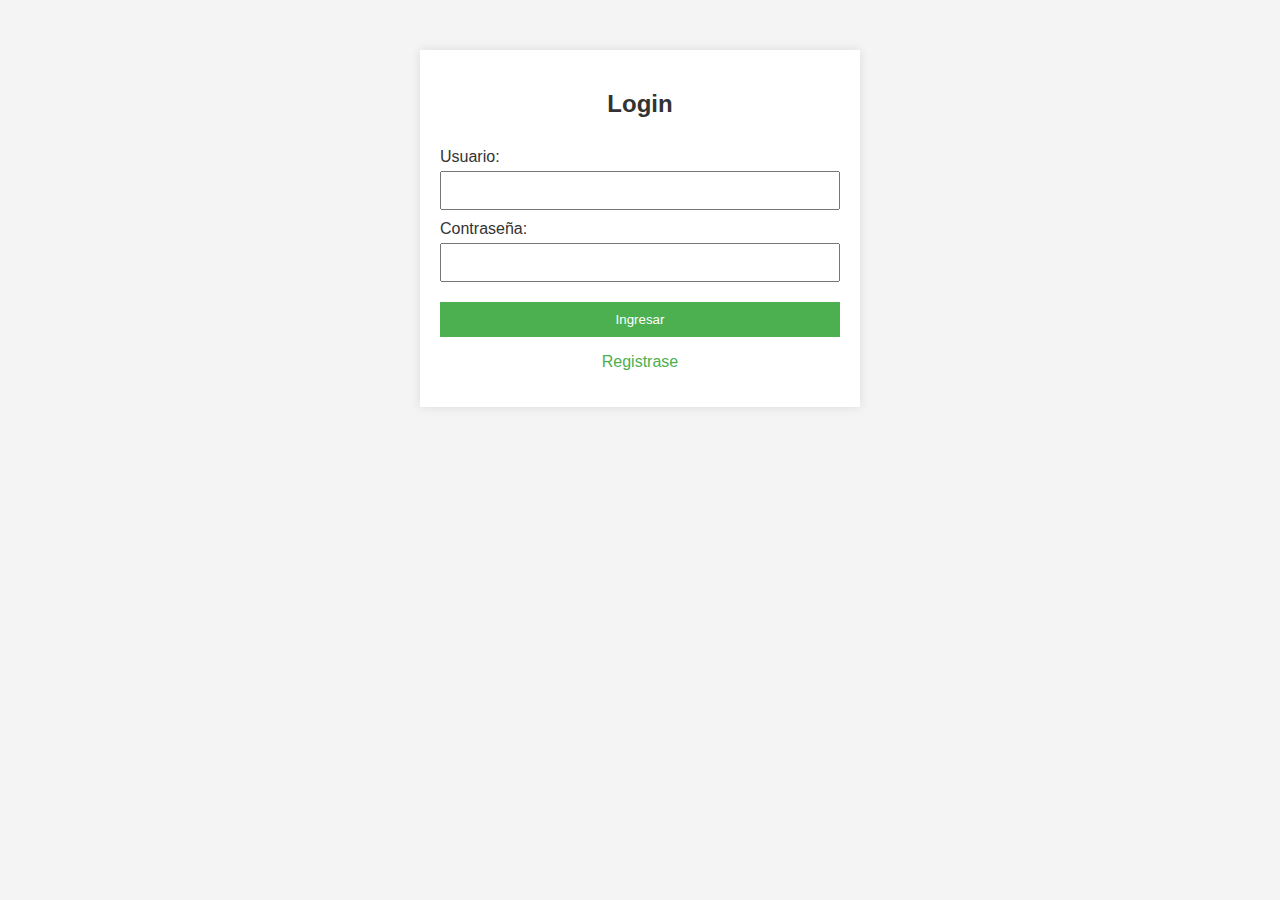
==== index.html @ dc920f5c "Se agregaron el index, styles y scripts, ademas del login" ====
<!DOCTYPE html>
<html lang="en">
<head>
    <meta charset="UTF-8">
    <meta name="viewport" content="width=device-width, initial-scale=1.0">
    <title>Login</title>
    <link rel="stylesheet" href="styles.css">
</head>
<body>
    <div class="container">
        <h2>Login</h2>
        <form id="loginForm">
            <label for="username">Usuario:</label>
            <input type="text" id="username" name="username" required>
            <label for="password">Contraseña:</label>
            <input type="password" id="password" name="password" required>
            <button type="submit">Ingresar</button>
        </form>
        <p><a href="registro.html">Registrase</a></p>
    </div>
    <script src="scripts.js"></script>
</body>
</html>
---- styles.css ----
body {
    font-family:Arial, sans-serif;
    background-color: #f4f4f4;
    color: #333;
    margin: 0;
    padding: 0;
}

.container {
    max-width: 400px;
    margin: 50px auto;
    padding: 20px;
    background-color: white;
    box-shadow: 0 0 10px rgba(0,0,0,0.1);
}

h2 {
    text-align: center;
}

form {
    display: flex;
    flex-direction: column;
}

label {
    margin-top: 10px;
}

input {
    padding: 10px;
    margin-top: 5px;
}

button {
    background-color: #4caf50;
    color: white;
    border: none;
    padding: 10px;
    margin-top: 20px;
    cursor: pointer;
}

button:hover {
    background-color: #45a049;
}

p {
    text-align: center;
}

p a {
    color: #4caf50;
    text-decoration: none;
}

p a:hover {
    text-decoration: underline;
}
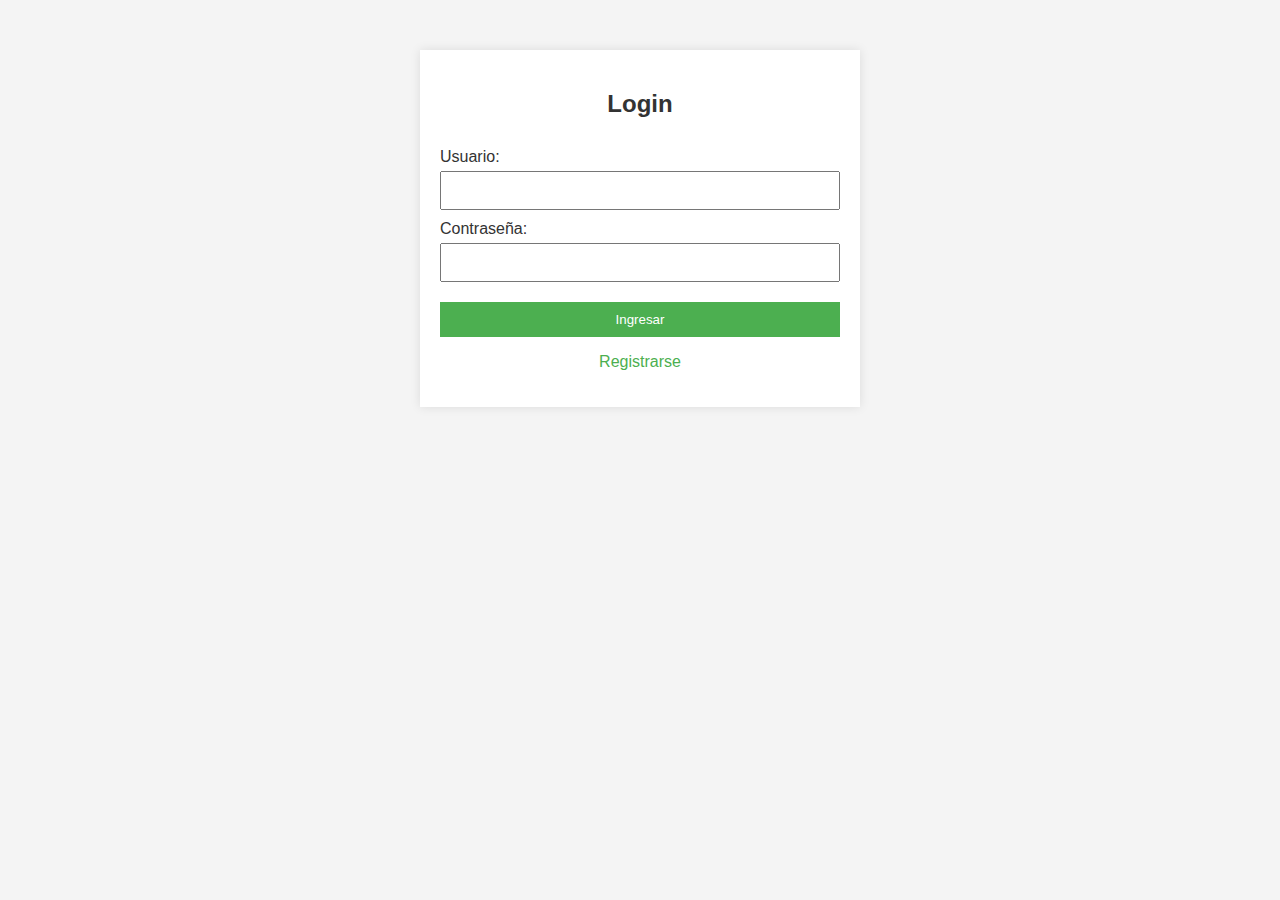
==== commit b27948a4: "se corrigio error tipografico en la linea 19" ====
--- a/index.html
+++ b/index.html
@@ -16,7 +16,7 @@
             <input type="password" id="password" name="password" required>
             <button type="submit">Ingresar</button>
         </form>
-        <p><a href="registro.html">Registrase</a></p>
+        <p><a href="registro.html">Registrarse</a></p>
     </div>
     <script src="scripts.js"></script>
 </body>
